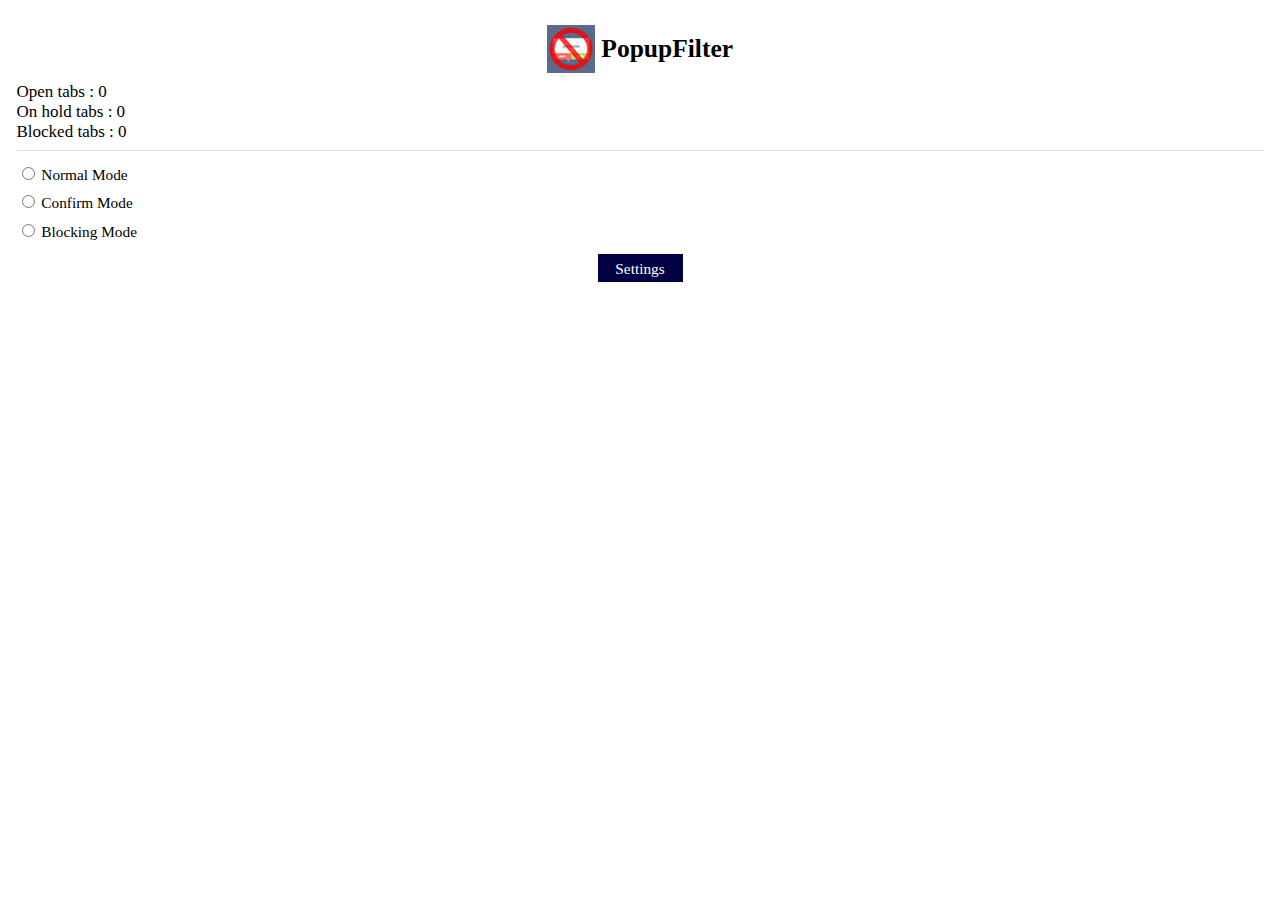
==== popup/index.html @ de76687a "update version 1.1" ====
﻿<!DOCTYPE html>
<html lang="en">
	<head>
        <!-- META INFORMATIONS -->
        <meta charset="UTF-8">
		<meta name="viewport" content="width=device-width, initial-scale=1">
		<title>PopupFilter Overview</title>
		
		<!-- FAVICON & CSS -->
		<link rel="icon" type="image/x-icon" href="/images/icon.ico">
		<link rel="stylesheet" type="text/css" href="custom.css">
		
		<!-- JAVASCRIPT -->
		<script type="text/javascript" src="script.js"></script>
    </head>
	
    <body>
		<h1 class="center">
			<img class="middle" src="/images/logo.png">
			<span class="middle">PopupFilter</span>
		</h1>
		<p>
			Open tabs : <span id="nbopen">0</span><br>
			On hold tabs : <span id="nbconfirm">0</span><br>
			Blocked tabs : <span id="nbclose">0</span>
		</p>
		<ul class="optionlist">
			<li>
				<input type="radio" name="mode" id="mode1" value="1">
				<label for="mode1">Normal Mode</label>
			</li>
			<li>
				<input type="radio" name="mode" id="mode2" value="2">
				<label for="mode2">Confirm Mode</label>
			</li>
			<li>
				<input type="radio" name="mode" id="mode3" value="3">
				<label for="mode3">Blocking Mode</label>
			</li>
		</ul>
		<p class="center">
			<button class="button" id="settings">Settings</button>
		</p>
	</body>
</html>
---- popup/custom.css ----
/* -------------------- Global definitions -------------------- */

* {
	box-sizing: border-box;
    font-family: "Segoe UI";
	font-size: 100%;
}

html {
	font-size: 0.85px;
}

body {
	padding: 10rem;
	font-size: 18rem;
}

h1 {
	margin: 10rem 0;
	font-size: 30rem;
}

p {
	margin: 10rem 0;
	font-size: 20rem;
}

.top {
	vertical-align: top !important;
}

.middle {
	vertical-align: middle !important;
}

.bottom {
	vertical-align: bottom !important;
}

.left {
	text-align: left !important;
}

.center {
	text-align: center !important;
}

.right {
	text-align: right !important;
}

.hidden {
	display: none !important;
}

/* -------------------- Content -------------------- */

ul.optionlist {
	display: block;
	margin: 10rem 0 10rem 0;
	padding: 10rem 0 0 0;
	border-top: 1px solid #E0E0E0;
	list-style: none;
}

ul.optionlist>li {
	padding: 5rem 0 5rem 0;
}

ul.optionlist>li:hover {
	background-color: #E0E0E0;
}

.button {
	display: inline-block;
	height: 34rem;
	line-height: 32rem;
	min-width: 100rem;
	margin: 0;
	padding: 0 10rem 0 10rem;
	border: 1rem solid #000042;
	font-size: 18rem;
	text-decoration: none;
	text-align: center;
	background-color: #000042;
	color: white;
	cursor: pointer;
	/* Fix bug in touch screen */
	-webkit-user-select: none;
	-moz-user-select: none;
	-ms-user-select: none;
	user-select: none;
}

.button:hover {
	border-color: #0042AA;
	background-color: #0042AA;
	transition: 0.2s;
}

/* Fix CSS bug in Firefox */
.button::-moz-focus-inner {
    padding: 0;
	border: 0;
}
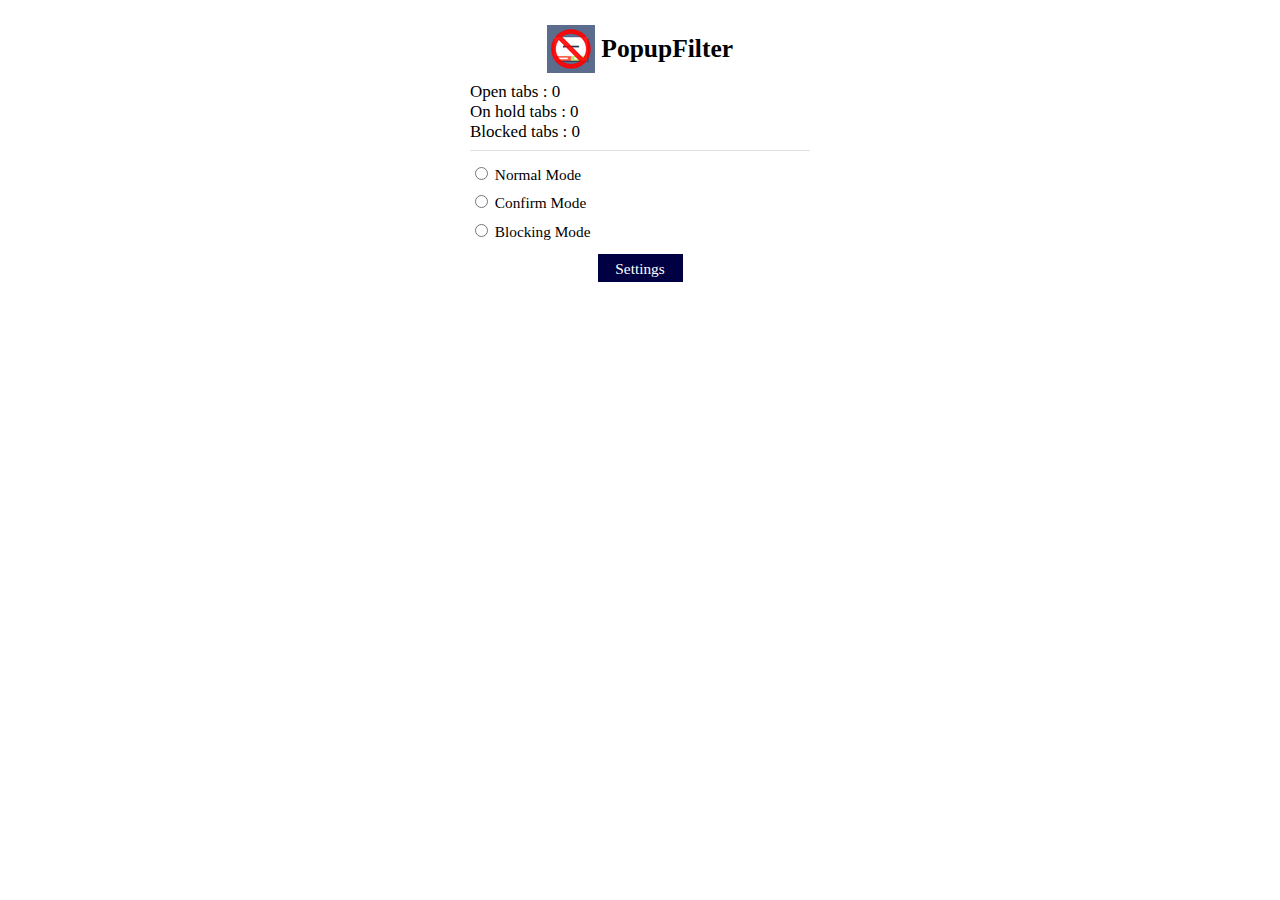
==== commit a3f42550: "update version 1.2" ====
--- a/popup/index.html
+++ b/popup/index.html
@@ -7,7 +7,7 @@
 		<title>PopupFilter Overview</title>
 		
 		<!-- FAVICON & CSS -->
-		<link rel="icon" type="image/x-icon" href="/images/icon.ico">
+		<link rel="icon" type="image/x-icon" href="/images/icon-blocking.ico">
 		<link rel="stylesheet" type="text/css" href="custom.css">
 		
 		<!-- JAVASCRIPT -->
@@ -15,31 +15,33 @@
     </head>
 	
     <body>
-		<h1 class="center">
-			<img class="middle" src="/images/logo.png">
-			<span class="middle">PopupFilter</span>
-		</h1>
-		<p>
-			Open tabs : <span id="nbopen">0</span><br>
-			On hold tabs : <span id="nbconfirm">0</span><br>
-			Blocked tabs : <span id="nbclose">0</span>
-		</p>
-		<ul class="optionlist">
-			<li>
-				<input type="radio" name="mode" id="mode1" value="1">
-				<label for="mode1">Normal Mode</label>
-			</li>
-			<li>
-				<input type="radio" name="mode" id="mode2" value="2">
-				<label for="mode2">Confirm Mode</label>
-			</li>
-			<li>
-				<input type="radio" name="mode" id="mode3" value="3">
-				<label for="mode3">Blocking Mode</label>
-			</li>
-		</ul>
-		<p class="center">
-			<button class="button" id="settings">Settings</button>
-		</p>
+		<content>
+			<h1 class="center">
+				<img class="middle" id="icon" src="/images/icon48.png">
+				<span class="middle">PopupFilter</span>
+			</h1>
+			<p>
+				Open tabs : <span id="nbopen">0</span><br>
+				On hold tabs : <span id="nbconfirm">0</span><br>
+				Blocked tabs : <span id="nbclose">0</span>
+			</p>
+			<ul class="optionlist">
+				<li>
+					<input type="radio" name="mode" id="mode1" value="1">
+					<label for="mode1">Normal Mode</label>
+				</li>
+				<li>
+					<input type="radio" name="mode" id="mode2" value="2">
+					<label for="mode2">Confirm Mode</label>
+				</li>
+				<li>
+					<input type="radio" name="mode" id="mode3" value="3">
+					<label for="mode3">Blocking Mode</label>
+				</li>
+			</ul>
+			<p class="center">
+				<button class="button" id="settings">Settings</button>
+			</p>
+		</content>
 	</body>
 </html>--- a/popup/custom.css
+++ b/popup/custom.css
@@ -13,6 +13,12 @@
 body {
 	padding: 10rem;
 	font-size: 18rem;
+}
+
+content {
+	display: block;
+	max-width: 400rem;
+	margin: auto;
 }
 
 h1 {
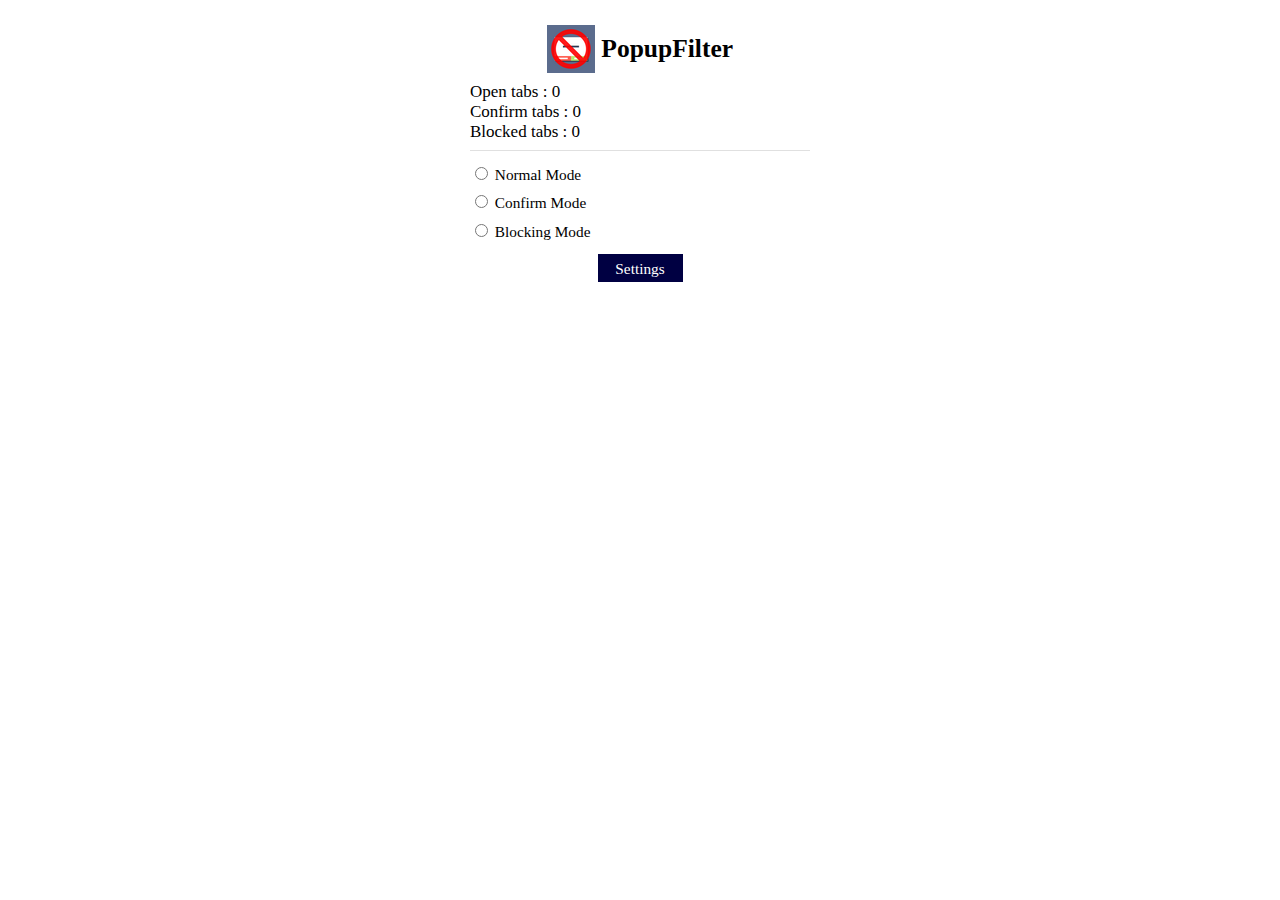
==== commit faaedd1b: "update version 1.8" ====
--- a/popup/index.html
+++ b/popup/index.html
@@ -22,7 +22,7 @@
 			</h1>
 			<p>
 				Open tabs : <span id="nbopen">0</span><br>
-				On hold tabs : <span id="nbconfirm">0</span><br>
+				Confirm tabs : <span id="nbconfirm">0</span><br>
 				Blocked tabs : <span id="nbclose">0</span>
 			</p>
 			<ul class="optionlist">
--- a/popup/custom.css
+++ b/popup/custom.css
@@ -65,7 +65,7 @@
 	display: block;
 	margin: 10rem 0 10rem 0;
 	padding: 10rem 0 0 0;
-	border-top: 1px solid #E0E0E0;
+	border-top: 1rem solid #E0E0E0;
 	list-style: none;
 }
 
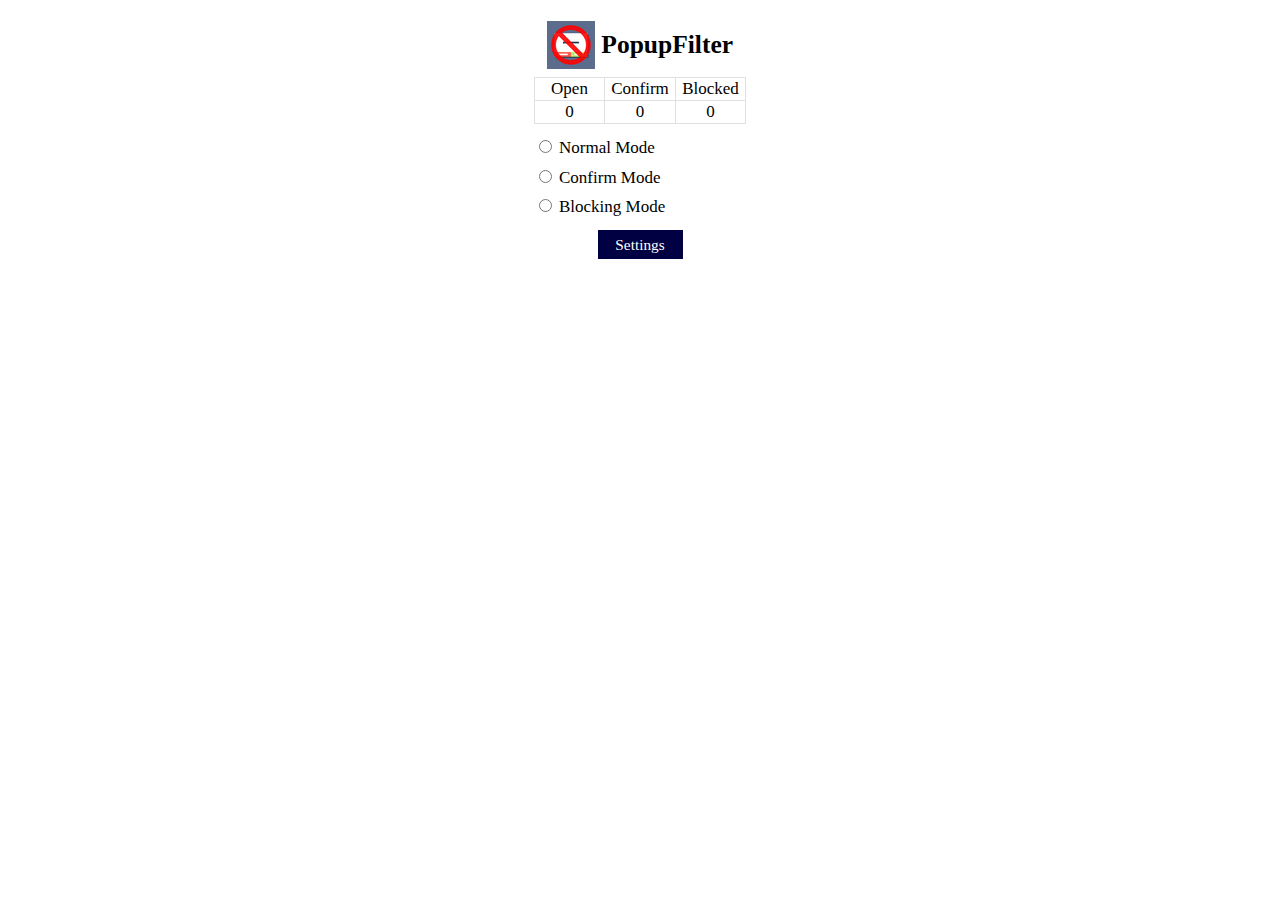
==== commit 95873a35: "update version 1.9" ====
--- a/popup/index.html
+++ b/popup/index.html
@@ -20,11 +20,18 @@
 				<img class="middle" id="icon" src="/images/icon48.png">
 				<span class="middle">PopupFilter</span>
 			</h1>
-			<p>
-				Open tabs : <span id="nbopen">0</span><br>
-				Confirm tabs : <span id="nbconfirm">0</span><br>
-				Blocked tabs : <span id="nbclose">0</span>
-			</p>
+			<table class="tabstatus">
+				<tr>
+					<td>Open</td>
+					<td>Confirm</td>
+					<td>Blocked</td>
+				</tr>
+				<tr>
+					<td><span id="nbopen">0</span></td>
+					<td><span id="nbconfirm">0</span></td>
+					<td><span id="nbclose">0</span></td>
+				</tr>
+			</table>
 			<ul class="optionlist">
 				<li>
 					<input type="radio" name="mode" id="mode1" value="1">
--- a/popup/custom.css
+++ b/popup/custom.css
@@ -11,13 +11,12 @@
 }
 
 body {
-	padding: 10rem;
-	font-size: 18rem;
+	padding: 5rem;
+	font-size: 20rem;
 }
 
 content {
-	display: block;
-	max-width: 400rem;
+	display: table;
 	margin: auto;
 }
 
@@ -61,11 +60,22 @@
 
 /* -------------------- Content -------------------- */
 
+table.tabstatus {
+	display: table;
+	table-layout: fixed;
+	width: 250rem;
+	border-collapse: collapse;
+	text-align: center;
+}
+
+table.tabstatus>tbody>tr>td {
+	border: 1px solid #E0E0E0;
+}
+
 ul.optionlist {
 	display: block;
 	margin: 10rem 0 10rem 0;
-	padding: 10rem 0 0 0;
-	border-top: 1rem solid #E0E0E0;
+	padding: 0;
 	list-style: none;
 }
 
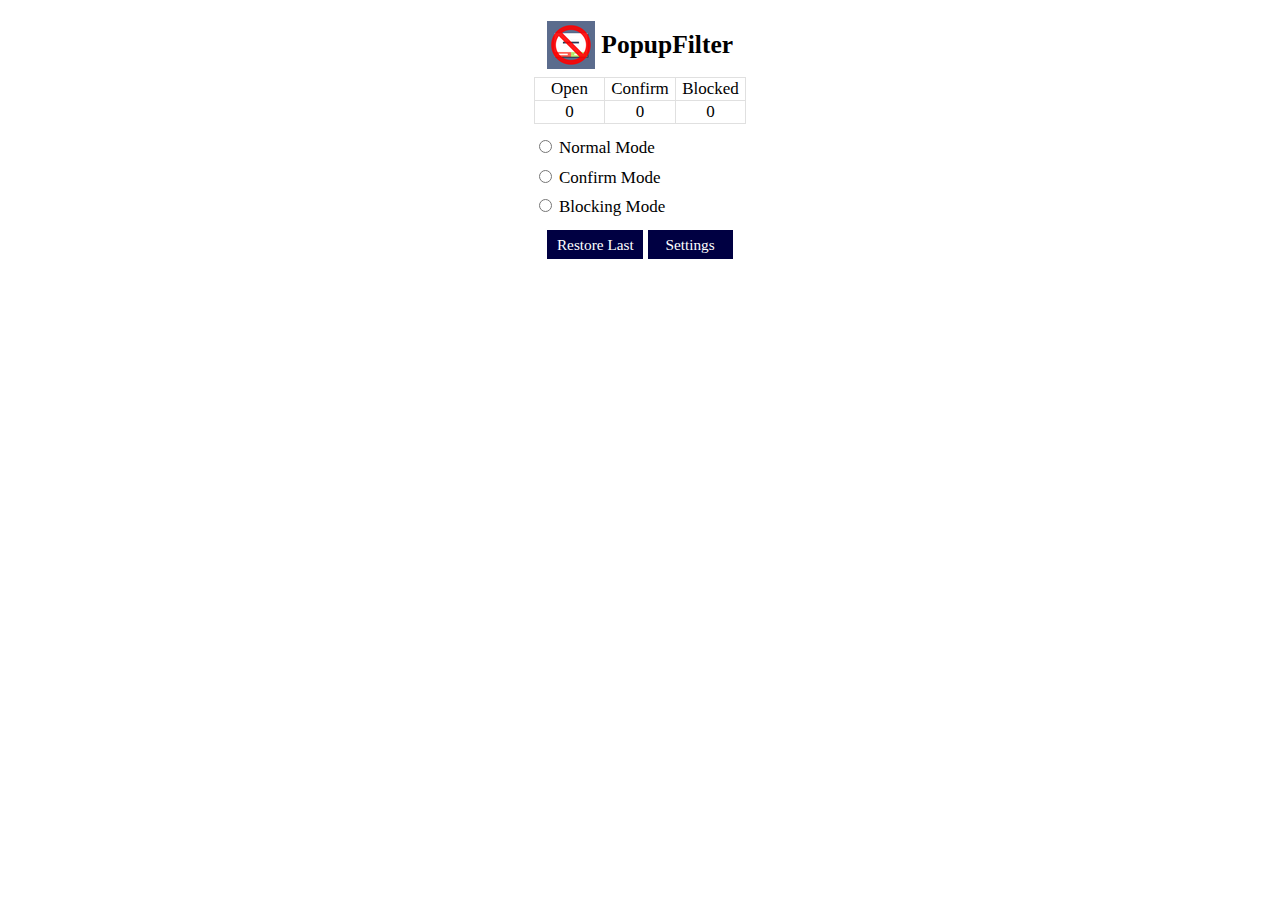
==== commit 80381755: "update version 2.0" ====
--- a/popup/index.html
+++ b/popup/index.html
@@ -11,6 +11,7 @@
 		<link rel="stylesheet" type="text/css" href="custom.css">
 		
 		<!-- JAVASCRIPT -->
+		<script type="text/javascript" src="/functions.js"></script>
 		<script type="text/javascript" src="script.js"></script>
     </head>
 	
@@ -47,6 +48,7 @@
 				</li>
 			</ul>
 			<p class="center">
+				<button class="button" id="restorelast">Restore Last</button>
 				<button class="button" id="settings">Settings</button>
 			</p>
 		</content>
--- a/popup/custom.css
+++ b/popup/custom.css
@@ -114,6 +114,12 @@
 	transition: 0.2s;
 }
 
+.button[disabled] {
+	border-color: #5B6C7D;
+	background-color: #5B6C7D;
+	color: #E0E0E0;
+}
+
 /* Fix CSS bug in Firefox */
 .button::-moz-focus-inner {
     padding: 0;
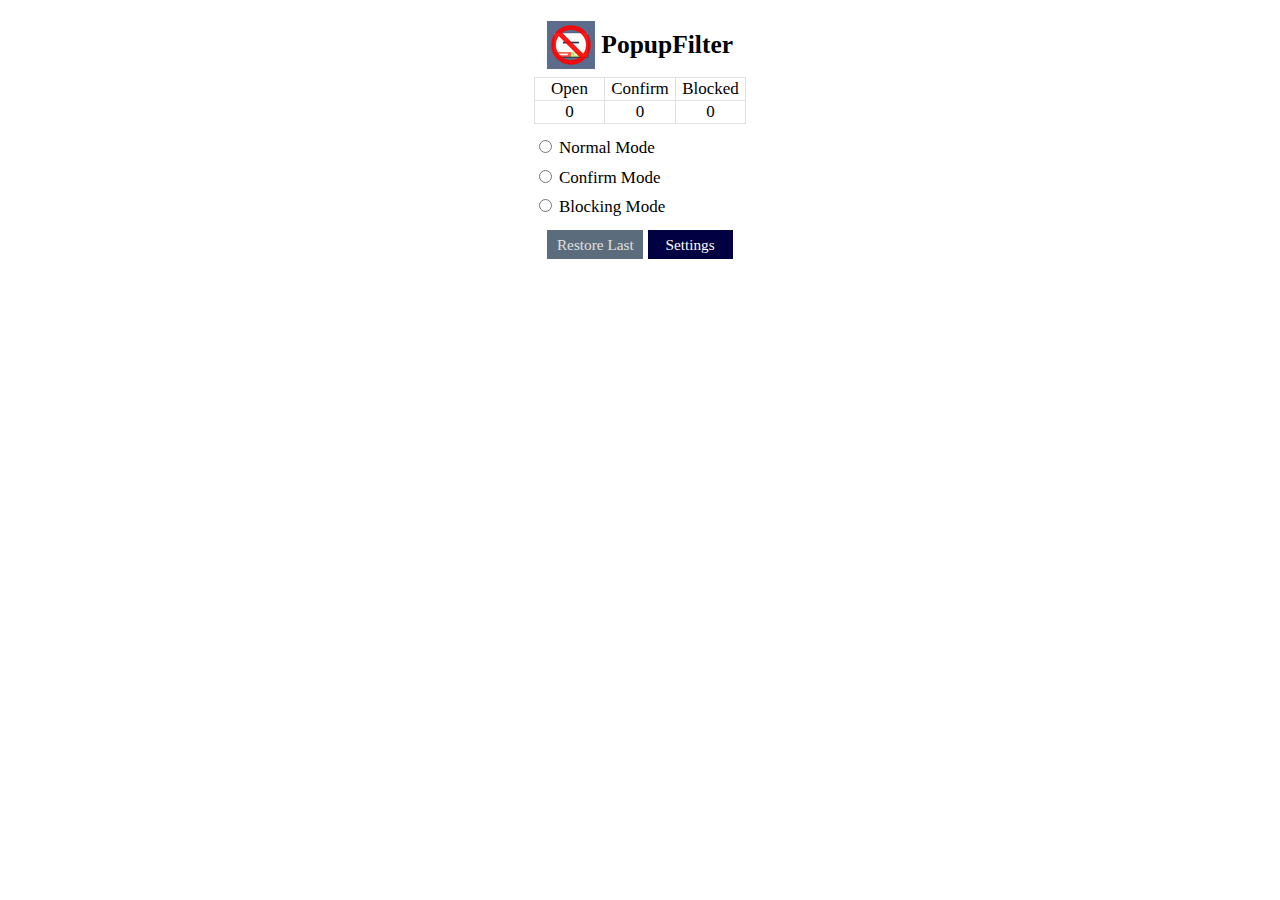
==== commit 9d8c178c: "update version 3.3" ====
--- a/popup/index.html
+++ b/popup/index.html
@@ -1,5 +1,5 @@
 ﻿<!DOCTYPE html>
-<html lang="en">
+<html>
 	<head>
         <!-- META INFORMATIONS -->
         <meta charset="UTF-8">
@@ -12,6 +12,7 @@
 		
 		<!-- JAVASCRIPT -->
 		<script type="text/javascript" src="/functions.js"></script>
+		<script type="text/javascript" src="/webext.js"></script>
 		<script type="text/javascript" src="script.js"></script>
     </head>
 	
@@ -23,33 +24,33 @@
 			</h1>
 			<table class="tabstatus">
 				<tr>
-					<td>Open</td>
-					<td>Confirm</td>
-					<td>Blocked</td>
+					<td data-i18n>Open</td>
+					<td data-i18n>Confirm</td>
+					<td data-i18n>Blocked</td>
 				</tr>
 				<tr>
 					<td><span id="nbopen">0</span></td>
 					<td><span id="nbconfirm">0</span></td>
-					<td><span id="nbclose">0</span></td>
+					<td><span id="nbblocked">0</span></td>
 				</tr>
 			</table>
 			<ul class="optionlist">
 				<li>
 					<input type="radio" name="mode" id="mode1" value="1">
-					<label for="mode1">Normal Mode</label>
+					<label for="mode1" data-i18n>Normal Mode</label>
 				</li>
 				<li>
 					<input type="radio" name="mode" id="mode2" value="2">
-					<label for="mode2">Confirm Mode</label>
+					<label for="mode2" data-i18n>Confirm Mode</label>
 				</li>
 				<li>
 					<input type="radio" name="mode" id="mode3" value="3">
-					<label for="mode3">Blocking Mode</label>
+					<label for="mode3" data-i18n>Blocking Mode</label>
 				</li>
 			</ul>
 			<p class="center">
-				<button class="button" id="restorelast">Restore Last</button>
-				<button class="button" id="settings">Settings</button>
+				<button class="button" id="restorelast" disabled data-i18n>Restore Last</button>
+				<button class="button" id="settings" data-i18n>Settings</button>
 			</p>
 		</content>
 	</body>
--- a/popup/custom.css
+++ b/popup/custom.css
@@ -2,7 +2,7 @@
 
 * {
 	box-sizing: border-box;
-    font-family: "Segoe UI";
+	font-family: "Segoe UI";
 	font-size: 100%;
 }
 
@@ -13,11 +13,7 @@
 body {
 	padding: 5rem;
 	font-size: 20rem;
-}
-
-content {
-	display: table;
-	margin: auto;
+	background-color: white;
 }
 
 h1 {
@@ -27,7 +23,6 @@
 
 p {
 	margin: 10rem 0;
-	font-size: 20rem;
 }
 
 .top {
@@ -58,34 +53,7 @@
 	display: none !important;
 }
 
-/* -------------------- Content -------------------- */
-
-table.tabstatus {
-	display: table;
-	table-layout: fixed;
-	width: 250rem;
-	border-collapse: collapse;
-	text-align: center;
-}
-
-table.tabstatus>tbody>tr>td {
-	border: 1px solid #E0E0E0;
-}
-
-ul.optionlist {
-	display: block;
-	margin: 10rem 0 10rem 0;
-	padding: 0;
-	list-style: none;
-}
-
-ul.optionlist>li {
-	padding: 5rem 0 5rem 0;
-}
-
-ul.optionlist>li:hover {
-	background-color: #E0E0E0;
-}
+/* -------------------- Components -------------------- */
 
 .button {
 	display: inline-block;
@@ -114,7 +82,7 @@
 	transition: 0.2s;
 }
 
-.button[disabled] {
+.button:disabled {
 	border-color: #5B6C7D;
 	background-color: #5B6C7D;
 	color: #E0E0E0;
@@ -122,6 +90,41 @@
 
 /* Fix CSS bug in Firefox */
 .button::-moz-focus-inner {
-    padding: 0;
+	padding: 0;
 	border: 0;
 }
+
+/* -------------------- Content -------------------- */
+
+content {
+	display: table;
+	margin: auto;
+}
+
+table.tabstatus {
+	display: table;
+	table-layout: fixed;
+	width: 250rem;
+	border-collapse: collapse;
+	text-align: center;
+}
+
+table.tabstatus>tbody>tr>td {
+	border: 1px solid #E0E0E0;
+	overflow: hidden;
+}
+
+ul.optionlist {
+	display: block;
+	margin: 10rem 0 10rem 0;
+	padding: 0;
+	list-style: none;
+}
+
+ul.optionlist>li {
+	padding: 5rem 0 5rem 0;
+}
+
+ul.optionlist>li:hover {
+	background-color: #E0E0E0;
+}
